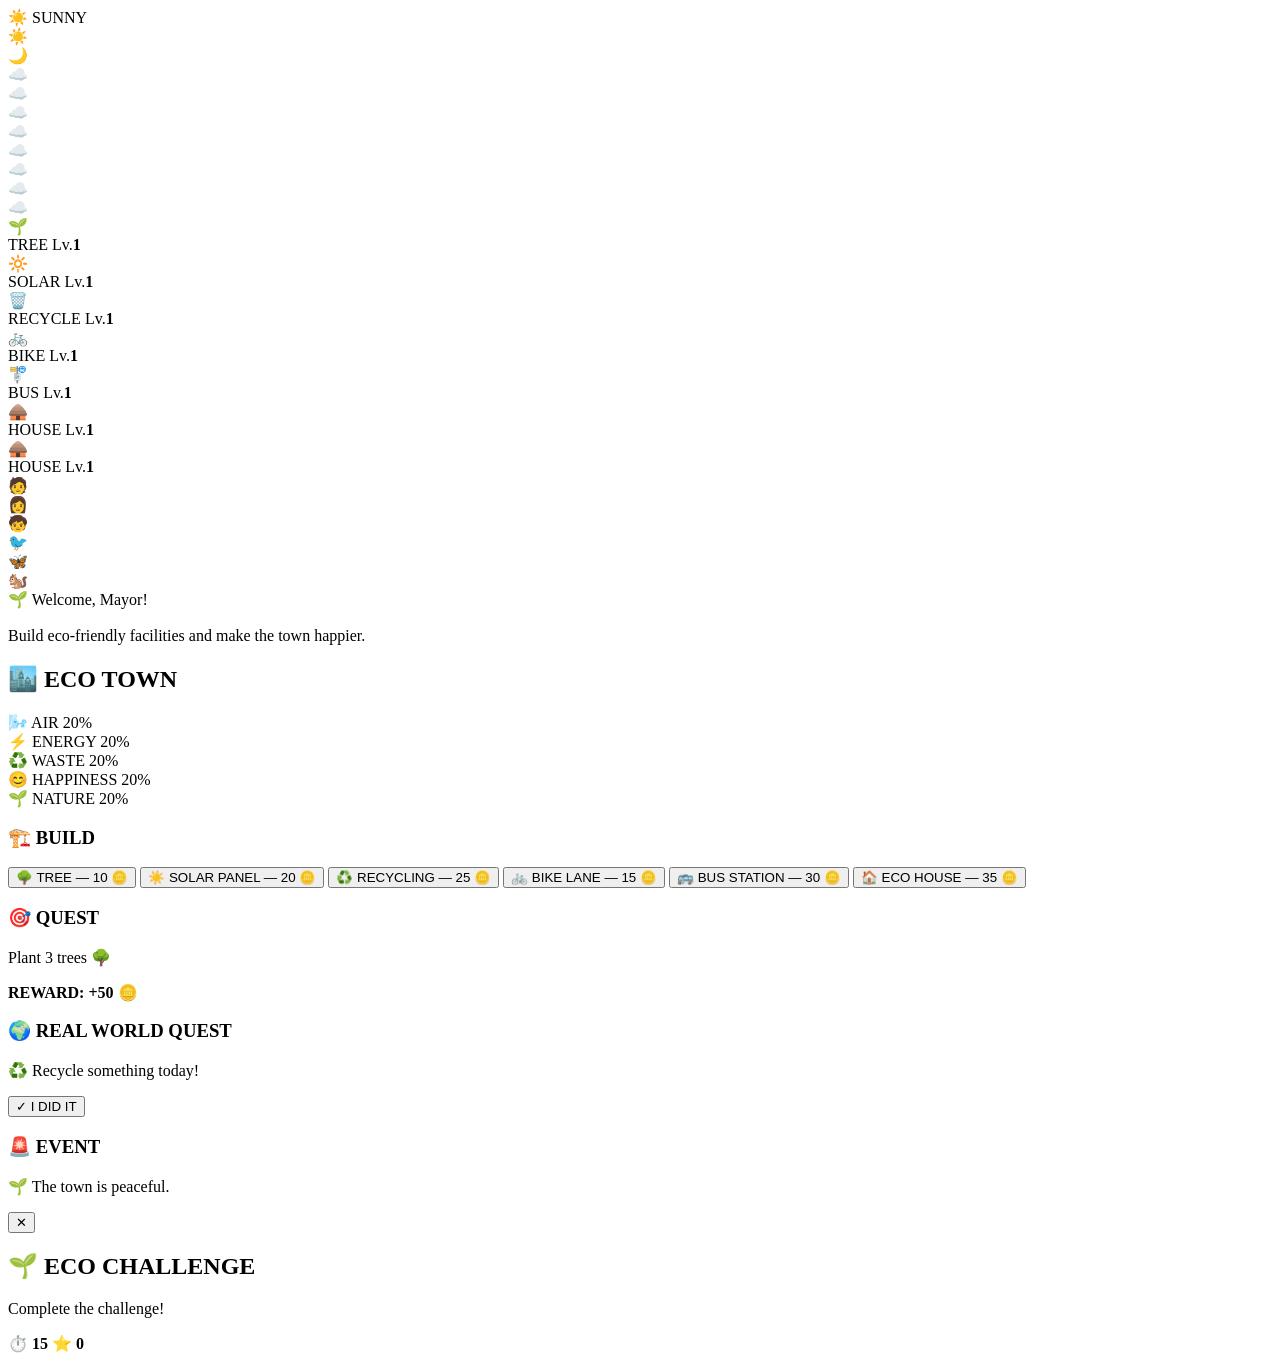
==== index.html @ b2a2e646 "Update index.html" ====
<!DOCTYPE html>
<html lang="en">
<head>
<meta charset="UTF-8">
<meta name="viewport" content="width=device-width, initial-scale=1.0">

<title>EcoQuest 🌱</title>

  <body>


   <div class="main">

    <!-- =========================================
         CITY
    ========================================= -->

    <div class="city" id="city">

        <!-- WEATHER LABEL -->

        <div class="weather-label" id="weather">
            ☀️ SUNNY
        </div>


        <!-- WEATHER EFFECTS -->

        <div class="weather-effects">

            <div class="sun">☀️</div>

            <div class="moon">🌙</div>

            <div class="cloud cloud1">☁️</div>
            <div class="cloud cloud2">☁️</div>
            <div class="cloud cloud3">☁️</div>
            <div class="cloud cloud4">☁️</div>
            <div class="cloud cloud5">☁️</div>
            <div class="cloud cloud6">☁️</div>
            <div class="cloud cloud7">☁️</div>
            <div class="cloud cloud8">☁️</div>

            <div class="rain"></div>

        </div>


        <!-- =========================================
             WORLD MAP
        ========================================= -->

        <div class="world-map" id="worldMap">


            <!-- ROADS -->

            <div class="road-horizontal"></div>
            <div class="road-vertical"></div>


            <!-- WATER -->

            <div class="water-area"></div>


            <!-- TREE -->

            <div class="building tree"
                 onclick="build('tree')">

                <div class="feature-icon" id="treeIcon">
                    🌱
                </div>

                <span>
                    TREE Lv.<b id="treeLevel">1</b>
                </span>

            </div>


            <!-- SOLAR -->

            <div class="building solar"
                 onclick="build('solar')">

                <div class="feature-icon" id="solarIcon">
                    🔆
                </div>

                <span>
                    SOLAR Lv.<b id="solarLevel">1</b>
                </span>

            </div>


            <!-- RECYCLE -->

            <div class="building recycle"
                 onclick="build('recycle')">

                <div class="feature-icon" id="recycleIcon">
                    🗑️
                </div>

                <span>
                    RECYCLE Lv.<b id="recycleLevel">1</b>
                </span>

            </div>


            <!-- BIKE -->

            <div class="building bike"
                 onclick="build('bike')">

                <div class="feature-icon" id="bikeIcon">
                    🚲
                </div>

                <span>
                    BIKE Lv.<b id="bikeLevel">1</b>
                </span>

            </div>


            <!-- BUS -->

            <div class="building bus"
                 onclick="build('bus')">

                <div class="feature-icon" id="busIcon">
                    🚏
                </div>

                <span>
                    BUS Lv.<b id="busLevel">1</b>
                </span>

            </div>


            <!-- HOUSE -->

            <div class="building house"
                 onclick="build('house')">

                <div class="feature-icon" id="houseIcon">
                    🛖
                </div>

                <span>
                    HOUSE Lv.<b id="houseLevel">1</b>
                </span>

            </div>


            <!-- HOUSE 2 -->

            <div class="building house2"
                 onclick="build('house')">

                <div class="feature-icon" id="houseIcon2">
                    🛖
                </div>

                <span>
                    HOUSE Lv.<b id="houseLevel2">1</b>
                </span>

            </div>


            <!-- =====================================
                 NPC 1
            ====================================== -->

            <div class="npc" id="npc1">

                🧑

                <div class="speech"
                     id="speech1">
                </div>

            </div>


            <!-- NPC 2 -->

            <div class="npc" id="npc2">

                👩

                <div class="speech"
                     id="speech2">
                </div>

            </div>


            <!-- NPC 3 -->

            <div class="npc" id="npc3">

                🧒

                <div class="speech"
                     id="speech3">
                </div>

            </div>


            <!-- =====================================
                 WILDLIFE
            ====================================== -->

            <div class="wildlife"
                 id="bird"
                 style="left:35%;top:18%;">

                🐦

            </div>


            <div class="wildlife"
                 id="butterfly"
                 style="left:60%;top:20%;">

                🦋

            </div>


            <div class="wildlife"
                 id="squirrel"
                 style="left:25%;top:75%;">

                🐿️

            </div>


            <!-- =====================================
                 MESSAGE
            ====================================== -->

            <div class="message"
                 id="message">

                🌱 Welcome, Mayor!

                <br><br>

                Build eco-friendly facilities
                and make the town happier.

            </div>


        </div>
        <!-- END WORLD MAP -->


    </div>
    <!-- END CITY -->


    <!-- =========================================
         SIDE PANEL
    ========================================= -->

    <div class="panel">


        <h2>
            🏙️ ECO TOWN
        </h2>


        <!-- AIR -->

        <div class="stat">

            <div class="stat-title">

                <span>🌬️ AIR</span>

                <span id="airText">
                    20%
                </span>

            </div>

            <div class="bar">

                <div class="fill"
                     id="air">
                </div>

            </div>

        </div>


        <!-- ENERGY -->

        <div class="stat">

            <div class="stat-title">

                <span>⚡ ENERGY</span>

                <span id="energyText">
                    20%
                </span>

            </div>

            <div class="bar">

                <div class="fill"
                     id="energy">
                </div>

            </div>

        </div>


        <!-- WASTE -->

        <div class="stat">

            <div class="stat-title">

                <span>♻️ WASTE</span>

                <span id="wasteText">
                    20%
                </span>

            </div>

            <div class="bar">

                <div class="fill"
                     id="waste">
                </div>

            </div>

        </div>


        <!-- HAPPINESS -->

        <div class="stat">

            <div class="stat-title">

                <span>😊 HAPPINESS</span>

                <span id="happyText">
                    20%
                </span>

            </div>

            <div class="bar">

                <div class="fill"
                     id="happy">
                </div>

            </div>

        </div>


        <!-- NATURE -->

        <div class="stat">

            <div class="stat-title">

                <span>🌱 NATURE</span>

                <span id="natureText">
                    20%
                </span>

            </div>

            <div class="bar">

                <div class="fill"
                     id="nature">
                </div>

            </div>

        </div>


        <!-- =========================================
             BUILD MENU
        ========================================= -->

        <div class="menu-box">

            <h3>
                🏗️ BUILD
            </h3>


            <button class="build-button"
                    onclick="startMiniGame('tree')">

                🌳 TREE — 10 🪙

            </button>


            <button class="build-button"
                    onclick="startMiniGame('solar')">

                ☀️ SOLAR PANEL — 20 🪙

            </button>


            <button class="build-button"
                    onclick="build('recycle')">

                ♻️ RECYCLING — 25 🪙

            </button>


            <button class="build-button"
                    onclick="build('bike')">

                🚲 BIKE LANE — 15 🪙

            </button>


            <button class="build-button"
                    onclick="build('bus')">

                🚌 BUS STATION — 30 🪙

            </button>


            <button class="build-button"
                    onclick="build('house')">

                🏠 ECO HOUSE — 35 🪙

            </button>

        </div>


        <!-- =========================================
             QUEST
        ========================================= -->

        <div class="mission">

            <h3>
                🎯 QUEST
            </h3>

            <p id="mission">
                Plant 3 trees 🌳
            </p>

            <strong>
                REWARD: +50 🪙
            </strong>

        </div>


        <!-- =========================================
             REAL WORLD QUEST
        ========================================= -->

        <div class="challenge">

            <h3>
                🌍 REAL WORLD QUEST
            </h3>

            <p id="challengeText">
                ♻️ Recycle something today!
            </p>

            <button onclick="completeChallenge()">
                ✓ I DID IT
            </button>

        </div>


        <!-- =========================================
             CITY EVENT
        ========================================= -->

        <div class="event">

            <h3>
                🚨 EVENT
            </h3>

            <p id="eventText">
                🌱 The town is peaceful.
            </p>

        </div>


    </div>
    <!-- END PANEL -->


</div>
<!-- END MAIN -->


<!-- ================================
     MINI GAME POPUP
================================ -->

<div class="minigame-overlay"
     id="minigameOverlay">

    <div class="minigame-box">

        <button class="close-game"
                onclick="closeMiniGame()">
            ✕
        </button>

        <h2 id="miniGameTitle">
            🌱 ECO CHALLENGE
        </h2>

        <p id="miniGameDescription">
            Complete the challenge!
        </p>

        <div class="mini-game-area"
             id="miniGameArea">
        </div>

        <div class="mini-game-info">

            <span>
                ⏱️
                <b id="miniTimer">15</b>
            </span>

            <span>
                ⭐
                <b id="miniScore">0</b>
            </span>

        </div>

        <p id="miniGameMessage"></p>

    </div>

</div>
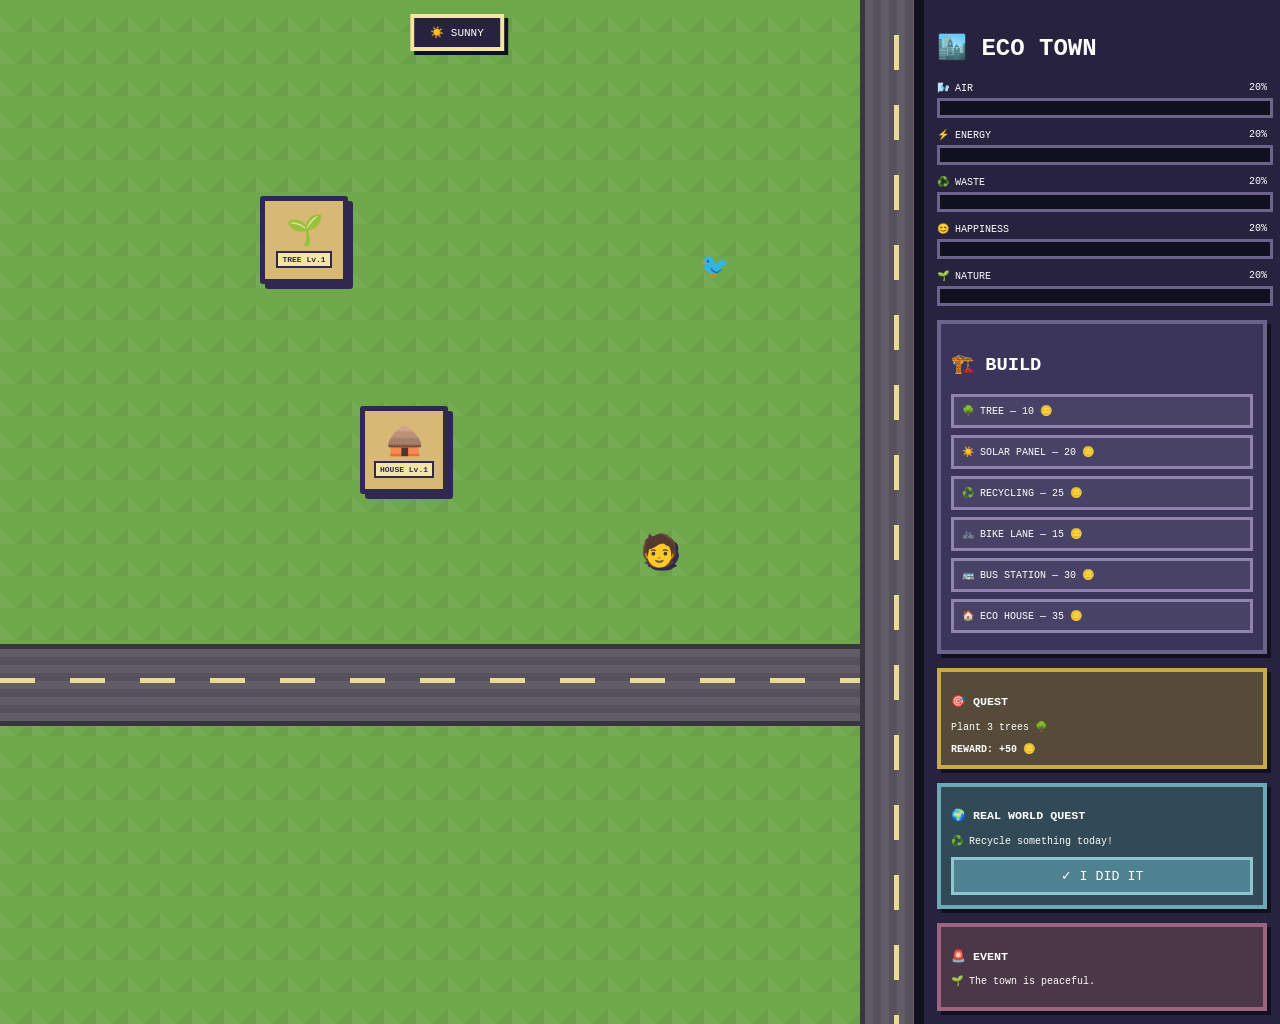
==== commit fae86a74: "Update index.html" ====
--- a/index.html
+++ b/index.html
@@ -5,6 +5,7 @@
 <meta name="viewport" content="width=device-width, initial-scale=1.0">
 
 <title>EcoQuest 🌱</title>
+<link rel="stylesheet" href="style.css">
 
   <body>
 
@@ -411,65 +412,65 @@
 
 
         <!-- =========================================
-             BUILD MENU
-        ========================================= -->
-
-        <div class="menu-box">
-
-            <h3>
-                🏗️ BUILD
-            </h3>
-
-
-            <button class="build-button"
-                    onclick="startMiniGame('tree')">
-
-                🌳 TREE — 10 🪙
-
-            </button>
-
-
-            <button class="build-button"
-                    onclick="startMiniGame('solar')">
-
-                ☀️ SOLAR PANEL — 20 🪙
-
-            </button>
-
-
-            <button class="build-button"
-                    onclick="build('recycle')">
-
-                ♻️ RECYCLING — 25 🪙
-
-            </button>
-
-
-            <button class="build-button"
-                    onclick="build('bike')">
-
-                🚲 BIKE LANE — 15 🪙
-
-            </button>
-
-
-            <button class="build-button"
-                    onclick="build('bus')">
-
-                🚌 BUS STATION — 30 🪙
-
-            </button>
-
-
-            <button class="build-button"
-                    onclick="build('house')">
-
-                🏠 ECO HOUSE — 35 🪙
-
-            </button>
-
-        </div>
-
+   <!-- =========================================
+     BUILD MENU (已修复统一调用 build 函数)
+========================================= -->
+
+<div class="menu-box">
+
+    <h3>
+        🏗️ BUILD
+    </h3>
+
+
+    <button class="build-button"
+            onclick="build('tree')">
+
+        🌳 TREE — 10 🪙
+
+    </button>
+
+
+    <button class="build-button"
+            onclick="build('solar')">
+
+        ☀️ SOLAR PANEL — 20 🪙
+
+    </button>
+
+
+    <button class="build-button"
+            onclick="build('recycle')">
+
+        ♻️ RECYCLING — 25 🪙
+
+    </button>
+
+
+    <button class="build-button"
+            onclick="build('bike')">
+
+        🚲 BIKE LANE — 15 🪙
+
+    </button>
+
+
+    <button class="build-button"
+            onclick="build('bus')">
+
+        🚌 BUS STATION — 30 🪙
+
+    </button>
+
+
+    <button class="build-button"
+            onclick="build('house')">
+
+        🏠 ECO HOUSE — 35 🪙
+
+    </button>
+
+</div>
 
         <!-- =========================================
              QUEST
--- a/style.css
+++ b/style.css
@@ -0,0 +1,1426 @@
+<style>
+
+/* =========================================================
+   PIXEL RPG BASE
+========================================================= */
+
+* {
+    box-sizing: border-box;
+}
+
+html,
+body {
+    margin: 0;
+    width: 100%;
+    height: 100%;
+}
+
+body {
+    font-family: "Courier New", monospace;
+    background: #17152b;
+    overflow: hidden;
+    
+
+    image-rendering: pixelated;
+    image-rendering: crisp-edges;
+}
+
+button {
+    font-family: "Courier New", monospace;
+}
+
+
+/* =========================================================
+   PREVENT TEXT SELECTION IN GAME
+========================================================= */
+
+* {
+    user-select: none;
+    -webkit-user-select: none;
+    -moz-user-select: none;
+}
+
+/* =========================================================
+   GAME
+========================================================= */
+
+.game {
+    width: 100vw;
+    height: 100vh;
+
+    display: flex;
+    flex-direction: column;
+
+    background: #17152b;
+}
+
+
+/* =========================================================
+   TOP HUD
+========================================================= */
+
+.topbar {
+
+    height: 72px;
+
+    display: flex;
+    align-items: center;
+    justify-content: space-between;
+
+    padding: 8px 16px;
+
+    background: #27233f;
+
+    border-bottom: 5px solid #11101e;
+
+    color: white;
+
+    z-index: 100;
+}
+
+.logo {
+
+    font-size: 30px;
+
+    font-weight: bold;
+
+    color: #f4e6a2;
+
+    text-shadow:
+        3px 3px 0 #11101e;
+}
+
+.top-info {
+
+    display: flex;
+
+    gap: 8px;
+
+    align-items: center;
+
+    flex-wrap: wrap;
+
+    justify-content: flex-end;
+}
+
+.hud-box {
+
+    padding: 7px 10px;
+
+    background: #3b355b;
+
+    border: 3px solid #6c638c;
+
+    box-shadow:
+        3px 3px 0 #11101e;
+
+    font-size: 25px;
+}
+
+
+/* =========================================================
+   MAIN
+========================================================= */
+
+.main {
+    display: flex;
+
+    flex: 1;
+
+    width: 100%;
+    height: auto;
+
+    min-width: 0;
+    min-height: 0;
+
+    overflow: hidden;
+}
+
+
+/* =========================================================
+   CITY VIEWPORT
+========================================================= */
+
+.city {
+    position: relative;
+
+    flex: 1 1 0;
+
+    width: auto;
+    min-width: 0;
+    min-height: 0;
+
+    overflow: hidden;
+
+    background: #6fa84b;
+
+    border-right: 5px solid #11101e;
+
+    image-rendering: pixelated;
+}
+
+
+/* =========================================================
+   LARGE WORLD
+========================================================= */
+
+.world-map {
+    position: absolute;
+
+    left: 0;
+    top: 0;
+
+    width: 2000px;
+    height: 1400px;
+
+    background-color: #6fa84b;
+
+    overflow: hidden;
+
+    image-rendering: pixelated;
+
+    z-index: 1;
+}
+
+
+/* =========================================================
+   PANEL
+========================================================= */
+
+.panel {
+    position: relative;
+
+    flex: 0 0 330px;
+
+    width: 330px;
+    min-width: 330px;
+    max-width: 330px;
+
+    height: 100%;
+
+    background: #27233f;
+
+    color: white;
+
+    padding: 13px;
+
+    overflow-y: auto;
+    overflow-x: hidden;
+
+    border-left: 5px solid #11101e;
+
+    z-index: 1000;
+}
+
+/* =========================================================
+   DAY / NIGHT
+========================================================= */
+
+.city {
+    transition: background-color 3s ease,
+                filter 3s ease;
+}
+
+.city.night {
+    filter: brightness(0.55);
+}
+
+.sun {
+    transition: opacity 2s ease;
+}
+
+.moon {
+    position: absolute;
+    top: 20px;
+    right: 80px;
+
+    font-size: 75px;
+
+    opacity: 0;
+    transition: opacity 2s ease;
+
+    z-index: 5;
+}
+
+.city.night .sun {
+    opacity: 0;
+}
+
+.city.night .moon {
+    opacity: 1;
+}
+
+
+
+/* Grass texture */
+
+.world-map::before {
+
+    content: "";
+
+    position: absolute;
+
+    inset: 0;
+
+    background-image:
+
+        linear-gradient(
+            45deg,
+            rgba(255,255,255,0.045) 25%,
+            transparent 25%
+        ),
+
+        linear-gradient(
+            -45deg,
+            rgba(0,0,0,0.045) 25%,
+            transparent 25%
+        );
+
+    background-size: 32px 32px;
+
+    pointer-events: none;
+
+    z-index: 0;
+}
+
+/* =========================================================
+   ROAD
+========================================================= */
+
+.road-horizontal {
+
+    position: absolute;
+
+    width: 100%;
+
+    height: 72px;
+
+    top: 46%;
+
+    background:
+        repeating-linear-gradient(
+            0deg,
+            #625c66 0px,
+            #625c66 8px,
+            #56515b 8px,
+            #56515b 16px
+        );
+
+    border-top: 5px solid #393640;
+
+    border-bottom: 5px solid #393640;
+
+    z-index: 2;
+}
+
+.road-horizontal::after {
+
+    content: "";
+
+    position: absolute;
+
+    width: 100%;
+
+    height: 5px;
+
+    top: 29px;
+
+    background:
+        repeating-linear-gradient(
+            90deg,
+            #e9dc91 0px,
+            #e9dc91 35px,
+            transparent 35px,
+            transparent 70px
+        );
+}
+
+
+.road-vertical {
+
+    position: absolute;
+
+    height: 100%;
+
+    width: 72px;
+
+    left: 43%;
+
+    background:
+        repeating-linear-gradient(
+            90deg,
+            #625c66 0px,
+            #625c66 8px,
+            #56515b 8px,
+            #56515b 16px
+        );
+
+    border-left: 5px solid #393640;
+
+    border-right: 5px solid #393640;
+
+    z-index: 2;
+}
+
+.road-vertical::after {
+
+    content: "";
+
+    position: absolute;
+
+    height: 100%;
+
+    width: 5px;
+
+    left: 29px;
+
+    background:
+        repeating-linear-gradient(
+            0deg,
+            #e9dc91 0px,
+            #e9dc91 35px,
+            transparent 35px,
+            transparent 70px
+        );
+}
+
+
+/* =========================================================
+   WATER
+========================================================= */
+
+.water-area {
+
+    position: absolute;
+
+    width: 190px;
+
+    height: 90px;
+
+    right: 28%;
+
+    bottom: 8%;
+
+    background:
+        repeating-linear-gradient(
+            0deg,
+            #4a9dcc 0px,
+            #4a9dcc 10px,
+            #55a8d5 10px,
+            #55a8d5 20px
+        );
+
+    border: 5px solid #304f75;
+
+    z-index: 1;
+
+    animation:
+        waterMove 1.5s steps(4) infinite;
+}
+
+@keyframes waterMove {
+
+    0% {
+        background-position: 0 0;
+    }
+
+    50% {
+        background-position: 15px 0;
+    }
+
+    100% {
+        background-position: 0 0;
+    }
+}
+
+
+/* =========================================================
+   BUILDINGS
+========================================================= */
+
+.building {
+
+    position: absolute;
+
+    width: 78px;
+
+    height: 78px;
+
+    background: #d7b875;
+
+    border: 5px solid #30284f;
+
+    border-radius: 3px;
+
+    display: flex;
+
+    flex-direction: column;
+
+    align-items: center;
+
+    justify-content: center;
+
+    font-size: 30px;
+
+    cursor: pointer;
+
+    box-shadow:
+        5px 5px 0 #30284f;
+
+    z-index: 6;
+
+    transition:
+        transform 0.12s steps(2);
+}
+
+.building:hover {
+
+    transform:
+        translateY(-5px);
+}
+
+.building span {
+
+    margin-top: 2px;
+
+    font-size: 8px;
+
+    font-weight: bold;
+
+    color: #30284f;
+
+    background: #f4e6a2;
+
+    padding: 2px 4px;
+
+    border: 2px solid #30284f;
+}
+
+
+/* =========================================================
+   BUILDING POSITIONS
+========================================================= */
+
+.tree {
+    left: 13%;
+    top: 14%;
+}
+
+.solar {
+    right: 14%;
+    top: 14%;
+}
+
+.recycle {
+    left: 13%;
+    bottom: 12%;
+}
+
+.bike {
+    right: 14%;
+    bottom: 12%;
+}
+
+.bus {
+    left: 57%;
+    top: 26%;
+}
+
+.house {
+    left: 18%;
+    top: 29%;
+}
+
+.house2 {
+    right: 18%;
+    top: 29%;
+}
+
+
+/* =========================================================
+   NPC
+========================================================= */
+
+.npc {
+
+    position: absolute;
+
+    width: 38px;
+
+    height: 48px;
+
+    font-size: 31px;
+
+    z-index: 20;
+
+    cursor: pointer;
+
+    transition:
+        left 6s steps(12),
+        top 6s steps(12);
+
+    filter:
+        drop-shadow(3px 3px 0 #30284f);
+}
+
+.npc:hover {
+
+    transform:
+        translateY(-4px);
+}
+
+
+/* =========================================================
+   NPC POSITIONS
+========================================================= */
+
+#npc1 {
+
+    left: 32%;
+
+    top: 38%;
+}
+
+#npc2 {
+
+    left: 52%;
+
+    top: 62%;
+}
+
+#npc3 {
+
+    left: 68%;
+
+    top: 34%;
+}
+
+
+/* =========================================================
+   DIALOGUE
+========================================================= */
+
+.speech {
+
+    position: absolute;
+
+    left: 35px;
+
+    top: -48px;
+
+    min-width: 190px;
+
+    max-width: 230px;
+
+    padding: 9px;
+
+    background: #27233f;
+
+    color: white;
+
+    border: 4px solid #f4e6a2;
+
+    box-shadow:
+        4px 4px 0 #11101e;
+
+    font-size: 11px;
+
+    line-height: 1.45;
+
+    display: none;
+
+    z-index: 50;
+}
+
+.speech::after {
+
+    content: "";
+
+    position: absolute;
+
+    bottom: -10px;
+
+    left: 15px;
+
+    width: 12px;
+
+    height: 12px;
+
+    background: #27233f;
+
+    border-right: 4px solid #f4e6a2;
+
+    border-bottom: 4px solid #f4e6a2;
+
+    transform: rotate(45deg);
+}
+
+
+/* =========================================================
+   WILDLIFE
+========================================================= */
+
+.wildlife {
+
+    position: absolute;
+
+    font-size: 24px;
+
+    z-index: 12;
+
+    animation:
+        animalMove 8s steps(16) infinite alternate;
+}
+
+@keyframes animalMove {
+
+    from {
+        transform: translateX(0);
+    }
+
+    to {
+        transform: translateX(80px);
+    }
+}
+
+
+/* =========================================================
+   WEATHER UI
+========================================================= */
+
+.weather-label {
+
+    position: absolute;
+
+    top: 14px;
+
+    left: 50%;
+
+    transform:
+        translateX(-50%);
+
+    padding: 8px 16px;
+
+    background: #27233f;
+
+    border: 4px solid #f4e6a2;
+
+    color: white;
+
+    font-size: 11px;
+
+    z-index: 70;
+
+    box-shadow:
+        4px 4px 0 #11101e;
+}
+
+
+/* =========================================================
+   WEATHER EFFECTS
+========================================================= */
+
+.weather-effects {
+
+    position: absolute;
+
+    inset: 0;
+
+    overflow: hidden;
+
+    pointer-events: none;
+
+    z-index: 10;
+}
+
+
+/* SUN */
+
+.sun {
+
+    position: absolute;
+
+    top: 65px;
+
+    right: 70px;
+
+    font-size: 62px;
+
+    display: none;
+
+    animation:
+        sunPulse 2s steps(4) infinite alternate;
+}
+
+@keyframes sunPulse {
+
+    from {
+        transform: scale(1);
+    }
+
+    to {
+        transform: scale(1.08);
+    }
+}
+
+
+/* CLOUDS */
+
+.cloud {
+
+    position: absolute;
+
+    font-size: 58px;
+
+    opacity: 0.75;
+
+    display: none;
+
+    pointer-events: none;
+
+    animation:
+        cloudMove 22s linear infinite;
+}
+
+.cloud1 {
+
+    top: 80px;
+
+    left: -100px;
+}
+
+.cloud2 {
+
+    top: 155px;
+
+    left: -280px;
+
+    animation-delay: 7s;
+}
+
+.cloud3 {
+    top: 40px;
+    left: -400px;
+    font-size: 70px;
+    animation-delay: 3s;
+}
+
+.cloud4 {
+    top: 125px;
+    left: -550px;
+    font-size: 50px;
+    animation-delay: 10s;
+}
+
+.cloud5 {
+    top: 210px;
+    left: -700px;
+    font-size: 65px;
+    animation-delay: 5s;
+}
+
+.cloud6 {
+    top: 70px;
+    left: -850px;
+    font-size: 45px;
+    animation-delay: 14s;
+}
+
+.cloud7 {
+    top: 190px;
+    left: -1000px;
+    font-size: 75px;
+    animation-delay: 8s;
+}
+
+.cloud8 {
+    top: 280px;
+    left: -1200px;
+    font-size: 55px;
+    animation-delay: 17s;
+}
+
+@keyframes cloudMove {
+
+    from {
+        transform: translateX(0);
+    }
+
+    to {
+        transform: translateX(120vw);
+    }
+}
+
+
+/* RAIN */
+
+/* =========================================================
+   SMALL TRANSPARENT WATER DROPS
+========================================================= */
+
+.rain {
+
+    position: absolute;
+
+    inset: 0;
+
+    display: none;
+
+    opacity: 0.65;
+
+    background-image:
+
+        radial-gradient(
+            circle,
+            rgba(210, 235, 255, 0.75) 0px,
+            rgba(210, 235, 255, 0.45) 2px,
+            transparent 3px
+        ),
+
+        radial-gradient(
+            circle,
+            rgba(190, 225, 255, 0.55) 0px,
+            rgba(190, 225, 255, 0.3) 1.5px,
+            transparent 3px
+        ),
+
+        radial-gradient(
+            circle,
+            rgba(220, 240, 255, 0.6) 0px,
+            transparent 3px
+        );
+
+    background-size:
+        45px 55px,
+        70px 80px,
+        95px 100px;
+
+    background-position:
+        0 0,
+        20px 30px,
+        40px 10px;
+
+    animation:
+        waterDrops 0.8s linear infinite;
+}
+
+
+@keyframes waterDrops {
+
+    from {
+
+        background-position:
+            0 0,
+            20px 30px,
+            40px 10px;
+
+    }
+
+    to {
+
+        background-position:
+            0 55px,
+            20px 110px,
+            40px 110px;
+
+    }
+
+}
+
+@keyframes rainFall {
+
+    from {
+        background-position: 0 0;
+    }
+
+    to {
+        background-position: -40px 100px;
+    }
+}
+
+
+
+
+@keyframes rainbowAppear {
+
+    from {
+        opacity: 0;
+        transform:
+            translateX(-50%)
+            scale(0.5);
+    }
+
+    to {
+        opacity: 0.9;
+        transform:
+            translateX(-50%)
+            scale(1);
+    }
+}
+
+
+
+
+
+/* =========================================================
+   STAT BARS
+========================================================= */
+
+.stat {
+
+    margin-bottom: 11px;
+}
+
+.stat-title {
+
+    display: flex;
+
+    justify-content: space-between;
+
+    font-size: 10px;
+
+    margin-bottom: 4px;
+}
+
+.bar {
+
+    width: 100%;
+
+    height: 14px;
+
+    background: #11101e;
+
+    border: 3px solid #6c638c;
+}
+
+.fill {
+
+    height: 100%;
+
+    width: 0%;
+
+    background: #72c95f;
+
+    transition:
+        width 0.5s steps(8);
+}
+
+
+/* =========================================================
+   MENU BOX
+========================================================= */
+
+.menu-box {
+
+    margin-top: 14px;
+
+    padding: 10px;
+
+    background: #3b355b;
+
+    border: 4px solid #6c638c;
+
+    box-shadow:
+        4px 4px 0 #11101e;
+}
+
+
+/* =========================================================
+   BUILD BUTTONS
+========================================================= */
+
+.build-button {
+
+    width: 100%;
+
+    margin-bottom: 7px;
+
+    padding: 8px;
+
+    border: 3px solid #8f84ad;
+
+    background: #494267;
+
+    color: white;
+
+    cursor: pointer;
+
+    font-size: 10px;
+
+    text-align: left;
+
+    transition:
+        transform 0.1s steps(2);
+}
+
+.build-button:hover {
+
+    background: #5c537c;
+
+    transform:
+        translateX(3px);
+}
+
+.build-button:active {
+
+    transform:
+        translate(3px, 3px);
+}
+
+
+/* =========================================================
+   MISSION
+========================================================= */
+
+.mission {
+
+    margin-top: 14px;
+
+    padding: 10px;
+
+    background: #554b38;
+
+    border: 4px solid #c8a94e;
+
+    box-shadow:
+        4px 4px 0 #11101e;
+
+    font-size: 10px;
+}
+
+
+/* =========================================================
+   REAL LIFE CHALLENGE
+========================================================= */
+
+.challenge {
+
+    margin-top: 14px;
+
+    padding: 10px;
+
+    background: #314a55;
+
+    border: 4px solid #6da8b7;
+
+    box-shadow:
+        4px 4px 0 #11101e;
+
+    font-size: 10px;
+}
+
+.challenge button {
+
+    width: 100%;
+
+    padding: 8px;
+
+    background: #4f8290;
+
+    color: white;
+
+    border: 3px solid #8fc5ce;
+
+    cursor: pointer;
+}
+
+.challenge button:hover {
+
+    background: #639ca8;
+}
+
+
+/* =========================================================
+   EVENT
+========================================================= */
+
+.event {
+
+    margin-top: 14px;
+
+    padding: 10px;
+
+    background: #4b3747;
+
+    border: 4px solid #9c657f;
+
+    box-shadow:
+        4px 4px 0 #11101e;
+
+    font-size: 10px;
+}
+
+
+/* =========================================================
+   MESSAGE
+========================================================= */
+
+.message {
+
+    position: absolute;
+
+    bottom: 15px;
+
+    left: 15px;
+
+    max-width: 330px;
+
+    padding: 11px;
+
+    background: #27233f;
+
+    color: white;
+
+    border: 4px solid #f4e6a2;
+
+    box-shadow:
+        4px 4px 0 #11101e;
+
+    font-size: 10px;
+
+    line-height: 1.5;
+
+    z-index: 60;
+}
+
+
+/* =========================================================
+   POPUP
+========================================================= */
+
+.popup {
+
+    position: fixed;
+
+    top: 50%;
+
+    left: 50%;
+
+    transform:
+        translate(-50%, -50%);
+
+    width: 330px;
+
+    padding: 20px;
+
+    background: #27233f;
+
+    color: white;
+
+    border: 5px solid #f4e6a2;
+
+    box-shadow:
+        7px 7px 0 #11101e;
+
+    display: none;
+
+    text-align: center;
+
+    z-index: 200;
+}
+
+.popup h2 {
+
+    color: #f4e6a2;
+}
+
+.popup button {
+
+    padding: 9px 20px;
+
+    background: #567c4f;
+
+    color: white;
+
+    border: 3px solid #9fd28f;
+
+    cursor: pointer;
+}
+
+
+
+
+/* ==========================================
+   MINI GAME POPUP
+========================================== */
+
+.minigame-overlay {
+
+    position: fixed;
+
+    inset: 0;
+
+    background: rgba(10, 8, 25, 0.78);
+
+    display: none;
+
+    align-items: center;
+
+    justify-content: center;
+
+    z-index: 9999;
+
+}
+
+
+.minigame-box {
+    position: relative;
+
+    width: 520px;
+    max-width: 94vw;
+
+    max-height: 90vh;
+
+    min-height: 350px;
+
+    padding: 20px;
+
+    background: #27233f;
+
+    color: white;
+
+    border: 5px solid #f4e6a2;
+
+    box-shadow:
+        8px 8px 0 #11101e;
+
+    text-align: center;
+
+    overflow: auto;
+}
+
+.seed-basket {
+    user-select: none;
+    z-index: 10;
+}
+
+
+.close-game {
+
+    position: absolute;
+
+    right: 10px;
+
+    top: 10px;
+
+    width: 32px;
+
+    height: 32px;
+
+    background: #8c4058;
+
+    color: white;
+
+    border: 3px solid #d9849a;
+
+    cursor: pointer;
+
+}
+
+
+.mini-game-area {
+    position: relative;
+
+    width: 100%;
+
+    min-height: 210px;
+
+    max-height: 55vh;
+
+    margin-top: 15px;
+
+    background: #3b355b;
+
+    border: 4px solid #6c638c;
+
+    overflow: auto;
+
+    display: flex;
+
+    align-items: center;
+
+    justify-content: center;
+}
+
+
+.road-line {
+
+    position: absolute;
+
+    left: 48%;
+
+    width: 5px;
+
+    height: 25px;
+
+    background: white;
+
+    opacity: 0.7;
+
+}
+
+.race-bus {
+    user-select: none;
+    pointer-events: none;
+}
+
+
+.mini-game-info {
+
+    display: flex;
+
+    justify-content: space-around;
+
+    margin-top: 10px;
+
+    padding: 8px;
+
+    background: #17152b;
+
+    border: 3px solid #6c638c;
+
+}
+
+
+#miniGameMessage {
+
+    min-height: 20px;
+
+    color: #f4e6a2;
+
+    font-weight: bold;
+
+}
+
+@media (max-width: 600px) {
+
+    .minigame-box {
+    position: relative;
+
+    width: 520px;
+    max-width: 94vw;
+
+    max-height: 90vh;
+
+    min-height: 350px;
+
+    padding: 20px;
+
+    background: #27233f;
+
+    color: white;
+
+    border: 5px solid #f4e6a2;
+
+    box-shadow:
+        8px 8px 0 #11101e;
+
+    text-align: center;
+
+    overflow-y: auto;
+    overflow-x: hidden;
+}
+
+}
+
+</style>
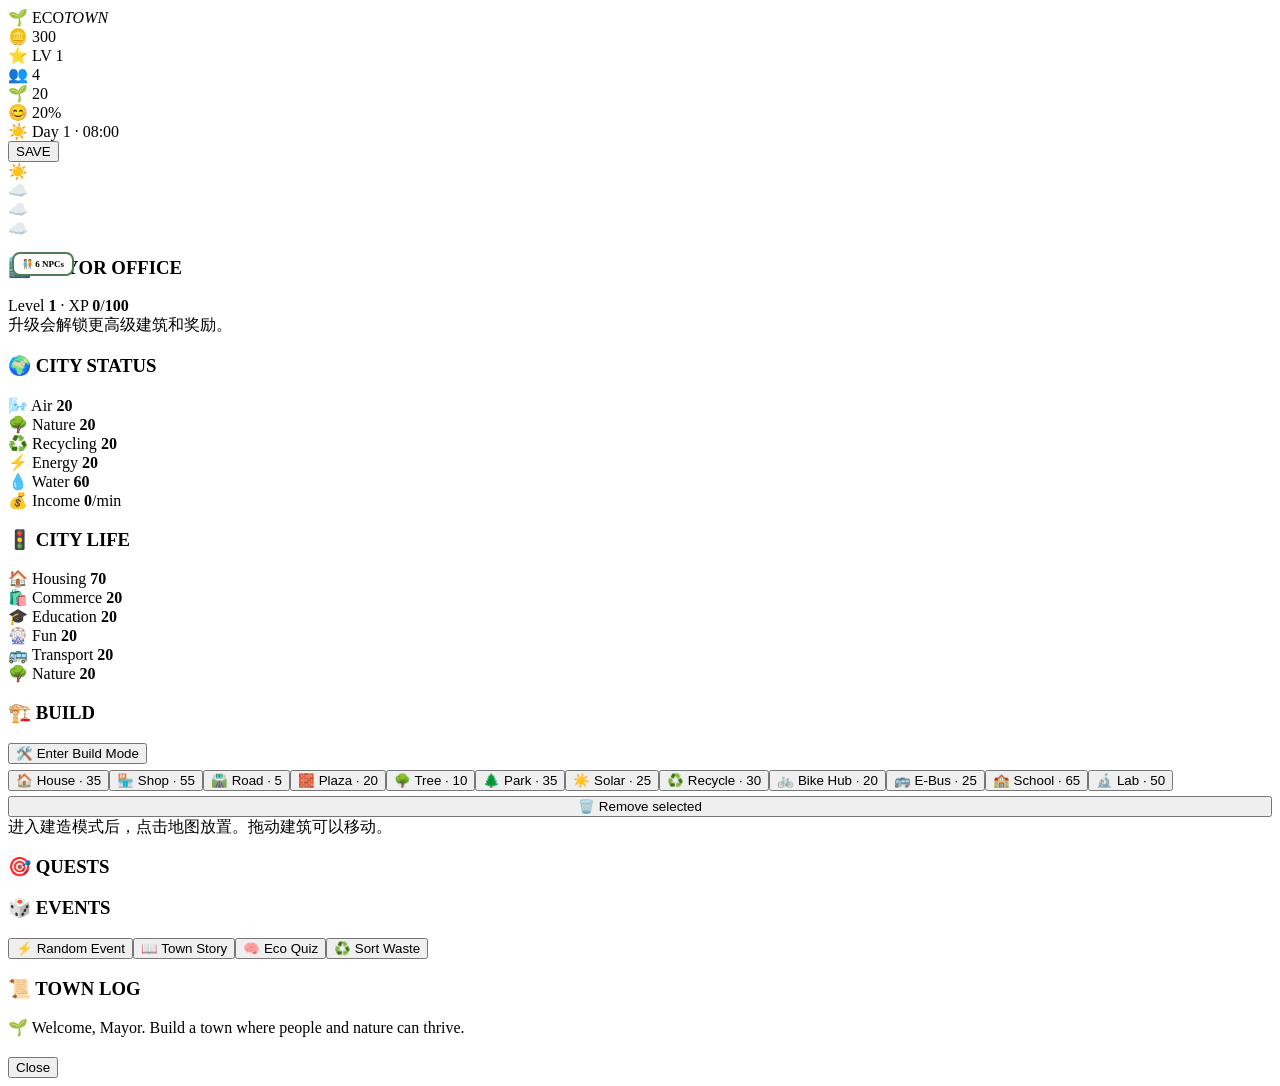
==== commit a260c622: "Add files via upload" ====
--- a/index.html
+++ b/index.html
@@ -1,586 +1,49 @@
-<!DOCTYPE html>
-<html lang="en">
+<!doctype html>
+<html lang="zh-CN">
 <head>
-<meta charset="UTF-8">
-<meta name="viewport" content="width=device-width, initial-scale=1.0">
-
-<title>EcoQuest 🌱</title>
-<link rel="stylesheet" href="style.css">
-
-  <body>
+<meta charset="utf-8">
+<meta name="viewport" content="width=device-width,initial-scale=1">
+<title>EcoTown — Green City Simulator</title>
 
 
-   <div class="main">
-
-    <!-- =========================================
-         CITY
-    ========================================= -->
-
-    <div class="city" id="city">
-
-        <!-- WEATHER LABEL -->
-
-        <div class="weather-label" id="weather">
-            ☀️ SUNNY
-        </div>
+<link rel="stylesheet" href="css/style.css">
+</head>
+<body>
+<div id="game">
+<header>
+<div class="brand">🌱 ECO<i>TOWN</i></div>
+<div class="stats">
+<div class="pill money">🪙 <span id="coins">300</span></div><div class="pill">⭐ LV <span id="level">1</span></div><div class="pill">👥 <span id="pop">4</span></div><div class="pill eco">🌱 <span id="score">20</span></div><div class="pill">😊 <span id="happy">20</span>%</div>
+</div><div class="clock" id="clock">☀️ Day 1 · 08:00</div><button class="save" onclick="save()">SAVE</button>
+</header>
+<main>
+<section class="map" id="map"><div id="npcLayer"></div>
+<div class="sky"></div><div class="sun" id="sun">☀️</div><div class="cloud c1">☁️</div><div class="cloud c2">☁️</div><div class="cloud c3">☁️</div><div class="ground"></div><div class="river"></div>
+<div class="road a"></div><div class="road b"></div><div class="road c"></div><div class="road d"></div><div class="grid"></div><div style="position:absolute;left:12px;top:28%;z-index:99;background:#fff;border:2px solid #517e57;border-radius:8px;padding:5px 8px;font-size:9px;font-weight:900">🧑‍🤝‍🧑 6 NPCs</div>
+</section>
+<aside class="side">
+<div class="panel"><h3>🏙️ MAYOR OFFICE</h3><div class="mini">Level <b id="lv">1</b> · XP <b id="xp">0</b>/<b id="need">100</b></div><div class="bar"><i id="xpbar" style="width:0%"></i></div><div class="hint">升级会解锁更高级建筑和奖励。</div></div>
+<div class="panel"><h3>🌍 CITY STATUS</h3><div class="two"><div class="metric">🌬️ Air <b id="air">20</b></div><div class="metric">🌳 Nature <b id="nature">20</b></div><div class="metric">♻️ Recycling <b id="recycle">20</b></div><div class="metric">⚡ Energy <b id="energy">20</b></div><div class="metric">💧 Water <b id="water">60</b></div><div class="metric">💰 Income <b id="income">0</b>/min</div></div></div>
+<div class="panel"><h3>🚦 CITY LIFE</h3>
+<div class="two">
+<div class="metric">🏠 Housing <b id="needHousing">70</b></div>
+<div class="metric">🛍️ Commerce <b id="needCommerce">20</b></div>
+<div class="metric">🎓 Education <b id="needEducation">20</b></div>
+<div class="metric">🎡 Fun <b id="needFun">20</b></div>
+<div class="metric">🚌 Transport <b id="needTransport">20</b></div>
+<div class="metric">🌳 Nature <b id="needNature">20</b></div>
+</div></div>
+<div class="panel"><h3>🏗️ BUILD</h3><button id="buildBtn" class="mode" onclick="toggleBuild()">🛠️ Enter Build Mode</button><div class="actions" style="margin-top:6px">
+<button class="act" onclick="selectBuild('house')">🏠 House · 35</button><button class="act" onclick="selectBuild('shop')">🏪 Shop · 55</button><button class="act" onclick="selectBuild('road')">🛣️ Road · 5</button><button class="act" onclick="selectBuild('plaza')">🧱 Plaza · 20</button><button class="act" onclick="selectBuild('tree')">🌳 Tree · 10</button><button class="act" onclick="selectBuild('park')">🌲 Park · 35</button><button class="act" onclick="selectBuild('solar')">☀️ Solar · 25</button><button class="act" onclick="selectBuild('recycle')">♻️ Recycle · 30</button><button class="act" onclick="selectBuild('bike')">🚲 Bike Hub · 20</button><button class="act" onclick="selectBuild('bus')">🚌 E-Bus · 25</button><button class="act" onclick="selectBuild('school')">🏫 School · 65</button><button class="act" onclick="selectBuild('lab')">🔬 Lab · 50</button></div><button class="act danger" style="width:100%;margin-top:5px" onclick="removeSelected()">🗑️ Remove selected</button><div class="hint">进入建造模式后，点击地图放置。拖动建筑可以移动。</div></div>
+<div class="panel"><h3>🎯 QUESTS</h3><div id="quests"></div></div>
+<div class="panel"><h3>🎲 EVENTS</h3><div class="actions"><button class="act" onclick="eventRandom()">⚡ Random Event</button><button class="act" onclick="story()">📖 Town Story</button><button class="act" onclick="quiz()">🧠 Eco Quiz</button><button class="act" onclick="recycleGame()">♻️ Sort Waste</button></div></div>
+<div class="panel"><h3>📜 TOWN LOG</h3><div class="log" id="log">🌱 Welcome, Mayor. Build a town where people and nature can thrive.<br></div></div>
+</aside>
+</main></div>
+<div id="toast" class="toast"></div>
+<div id="modal"><div class="dialog"><h2 id="mtitle"></h2><p id="mtext"></p><div id="mchoices"></div><button class="choice close" onclick="closeModal()">Close</button></div></div>
 
 
-        <!-- WEATHER EFFECTS -->
-
-        <div class="weather-effects">
-
-            <div class="sun">☀️</div>
-
-            <div class="moon">🌙</div>
-
-            <div class="cloud cloud1">☁️</div>
-            <div class="cloud cloud2">☁️</div>
-            <div class="cloud cloud3">☁️</div>
-            <div class="cloud cloud4">☁️</div>
-            <div class="cloud cloud5">☁️</div>
-            <div class="cloud cloud6">☁️</div>
-            <div class="cloud cloud7">☁️</div>
-            <div class="cloud cloud8">☁️</div>
-
-            <div class="rain"></div>
-
-        </div>
-
-
-        <!-- =========================================
-             WORLD MAP
-        ========================================= -->
-
-        <div class="world-map" id="worldMap">
-
-
-            <!-- ROADS -->
-
-            <div class="road-horizontal"></div>
-            <div class="road-vertical"></div>
-
-
-            <!-- WATER -->
-
-            <div class="water-area"></div>
-
-
-            <!-- TREE -->
-
-            <div class="building tree"
-                 onclick="build('tree')">
-
-                <div class="feature-icon" id="treeIcon">
-                    🌱
-                </div>
-
-                <span>
-                    TREE Lv.<b id="treeLevel">1</b>
-                </span>
-
-            </div>
-
-
-            <!-- SOLAR -->
-
-            <div class="building solar"
-                 onclick="build('solar')">
-
-                <div class="feature-icon" id="solarIcon">
-                    🔆
-                </div>
-
-                <span>
-                    SOLAR Lv.<b id="solarLevel">1</b>
-                </span>
-
-            </div>
-
-
-            <!-- RECYCLE -->
-
-            <div class="building recycle"
-                 onclick="build('recycle')">
-
-                <div class="feature-icon" id="recycleIcon">
-                    🗑️
-                </div>
-
-                <span>
-                    RECYCLE Lv.<b id="recycleLevel">1</b>
-                </span>
-
-            </div>
-
-
-            <!-- BIKE -->
-
-            <div class="building bike"
-                 onclick="build('bike')">
-
-                <div class="feature-icon" id="bikeIcon">
-                    🚲
-                </div>
-
-                <span>
-                    BIKE Lv.<b id="bikeLevel">1</b>
-                </span>
-
-            </div>
-
-
-            <!-- BUS -->
-
-            <div class="building bus"
-                 onclick="build('bus')">
-
-                <div class="feature-icon" id="busIcon">
-                    🚏
-                </div>
-
-                <span>
-                    BUS Lv.<b id="busLevel">1</b>
-                </span>
-
-            </div>
-
-
-            <!-- HOUSE -->
-
-            <div class="building house"
-                 onclick="build('house')">
-
-                <div class="feature-icon" id="houseIcon">
-                    🛖
-                </div>
-
-                <span>
-                    HOUSE Lv.<b id="houseLevel">1</b>
-                </span>
-
-            </div>
-
-
-            <!-- HOUSE 2 -->
-
-            <div class="building house2"
-                 onclick="build('house')">
-
-                <div class="feature-icon" id="houseIcon2">
-                    🛖
-                </div>
-
-                <span>
-                    HOUSE Lv.<b id="houseLevel2">1</b>
-                </span>
-
-            </div>
-
-
-            <!-- =====================================
-                 NPC 1
-            ====================================== -->
-
-            <div class="npc" id="npc1">
-
-                🧑
-
-                <div class="speech"
-                     id="speech1">
-                </div>
-
-            </div>
-
-
-            <!-- NPC 2 -->
-
-            <div class="npc" id="npc2">
-
-                👩
-
-                <div class="speech"
-                     id="speech2">
-                </div>
-
-            </div>
-
-
-            <!-- NPC 3 -->
-
-            <div class="npc" id="npc3">
-
-                🧒
-
-                <div class="speech"
-                     id="speech3">
-                </div>
-
-            </div>
-
-
-            <!-- =====================================
-                 WILDLIFE
-            ====================================== -->
-
-            <div class="wildlife"
-                 id="bird"
-                 style="left:35%;top:18%;">
-
-                🐦
-
-            </div>
-
-
-            <div class="wildlife"
-                 id="butterfly"
-                 style="left:60%;top:20%;">
-
-                🦋
-
-            </div>
-
-
-            <div class="wildlife"
-                 id="squirrel"
-                 style="left:25%;top:75%;">
-
-                🐿️
-
-            </div>
-
-
-            <!-- =====================================
-                 MESSAGE
-            ====================================== -->
-
-            <div class="message"
-                 id="message">
-
-                🌱 Welcome, Mayor!
-
-                <br><br>
-
-                Build eco-friendly facilities
-                and make the town happier.
-
-            </div>
-
-
-        </div>
-        <!-- END WORLD MAP -->
-
-
-    </div>
-    <!-- END CITY -->
-
-
-    <!-- =========================================
-         SIDE PANEL
-    ========================================= -->
-
-    <div class="panel">
-
-
-        <h2>
-            🏙️ ECO TOWN
-        </h2>
-
-
-        <!-- AIR -->
-
-        <div class="stat">
-
-            <div class="stat-title">
-
-                <span>🌬️ AIR</span>
-
-                <span id="airText">
-                    20%
-                </span>
-
-            </div>
-
-            <div class="bar">
-
-                <div class="fill"
-                     id="air">
-                </div>
-
-            </div>
-
-        </div>
-
-
-        <!-- ENERGY -->
-
-        <div class="stat">
-
-            <div class="stat-title">
-
-                <span>⚡ ENERGY</span>
-
-                <span id="energyText">
-                    20%
-                </span>
-
-            </div>
-
-            <div class="bar">
-
-                <div class="fill"
-                     id="energy">
-                </div>
-
-            </div>
-
-        </div>
-
-
-        <!-- WASTE -->
-
-        <div class="stat">
-
-            <div class="stat-title">
-
-                <span>♻️ WASTE</span>
-
-                <span id="wasteText">
-                    20%
-                </span>
-
-            </div>
-
-            <div class="bar">
-
-                <div class="fill"
-                     id="waste">
-                </div>
-
-            </div>
-
-        </div>
-
-
-        <!-- HAPPINESS -->
-
-        <div class="stat">
-
-            <div class="stat-title">
-
-                <span>😊 HAPPINESS</span>
-
-                <span id="happyText">
-                    20%
-                </span>
-
-            </div>
-
-            <div class="bar">
-
-                <div class="fill"
-                     id="happy">
-                </div>
-
-            </div>
-
-        </div>
-
-
-        <!-- NATURE -->
-
-        <div class="stat">
-
-            <div class="stat-title">
-
-                <span>🌱 NATURE</span>
-
-                <span id="natureText">
-                    20%
-                </span>
-
-            </div>
-
-            <div class="bar">
-
-                <div class="fill"
-                     id="nature">
-                </div>
-
-            </div>
-
-        </div>
-
-
-        <!-- =========================================
-   <!-- =========================================
-     BUILD MENU (已修复统一调用 build 函数)
-========================================= -->
-
-<div class="menu-box">
-
-    <h3>
-        🏗️ BUILD
-    </h3>
-
-
-    <button class="build-button"
-            onclick="build('tree')">
-
-        🌳 TREE — 10 🪙
-
-    </button>
-
-
-    <button class="build-button"
-            onclick="build('solar')">
-
-        ☀️ SOLAR PANEL — 20 🪙
-
-    </button>
-
-
-    <button class="build-button"
-            onclick="build('recycle')">
-
-        ♻️ RECYCLING — 25 🪙
-
-    </button>
-
-
-    <button class="build-button"
-            onclick="build('bike')">
-
-        🚲 BIKE LANE — 15 🪙
-
-    </button>
-
-
-    <button class="build-button"
-            onclick="build('bus')">
-
-        🚌 BUS STATION — 30 🪙
-
-    </button>
-
-
-    <button class="build-button"
-            onclick="build('house')">
-
-        🏠 ECO HOUSE — 35 🪙
-
-    </button>
-
-</div>
-
-        <!-- =========================================
-             QUEST
-        ========================================= -->
-
-        <div class="mission">
-
-            <h3>
-                🎯 QUEST
-            </h3>
-
-            <p id="mission">
-                Plant 3 trees 🌳
-            </p>
-
-            <strong>
-                REWARD: +50 🪙
-            </strong>
-
-        </div>
-
-
-        <!-- =========================================
-             REAL WORLD QUEST
-        ========================================= -->
-
-        <div class="challenge">
-
-            <h3>
-                🌍 REAL WORLD QUEST
-            </h3>
-
-            <p id="challengeText">
-                ♻️ Recycle something today!
-            </p>
-
-            <button onclick="completeChallenge()">
-                ✓ I DID IT
-            </button>
-
-        </div>
-
-
-        <!-- =========================================
-             CITY EVENT
-        ========================================= -->
-
-        <div class="event">
-
-            <h3>
-                🚨 EVENT
-            </h3>
-
-            <p id="eventText">
-                🌱 The town is peaceful.
-            </p>
-
-        </div>
-
-
-    </div>
-    <!-- END PANEL -->
-
-
-</div>
-<!-- END MAIN -->
-
-
-<!-- ================================
-     MINI GAME POPUP
-================================ -->
-
-<div class="minigame-overlay"
-     id="minigameOverlay">
-
-    <div class="minigame-box">
-
-        <button class="close-game"
-                onclick="closeMiniGame()">
-            ✕
-        </button>
-
-        <h2 id="miniGameTitle">
-            🌱 ECO CHALLENGE
-        </h2>
-
-        <p id="miniGameDescription">
-            Complete the challenge!
-        </p>
-
-        <div class="mini-game-area"
-             id="miniGameArea">
-        </div>
-
-        <div class="mini-game-info">
-
-            <span>
-                ⏱️
-                <b id="miniTimer">15</b>
-            </span>
-
-            <span>
-                ⭐
-                <b id="miniScore">0</b>
-            </span>
-
-        </div>
-
-        <p id="miniGameMessage"></p>
-
-    </div>
-
-</div>
+<script src="js/game.js"></script>
+</body>
+</html>
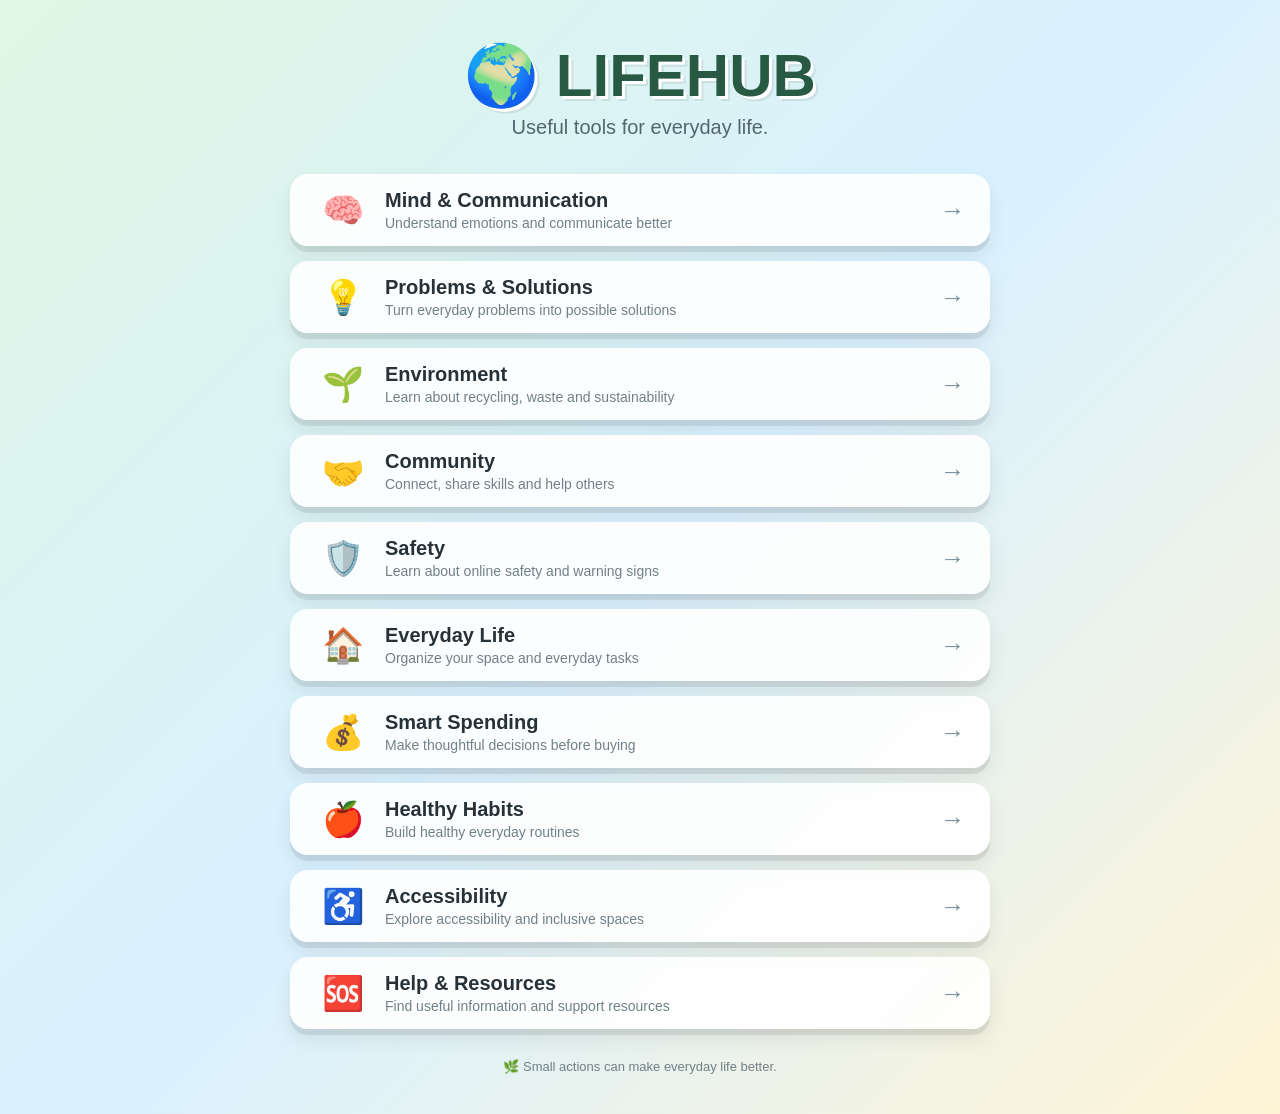
==== commit 6e4e8e13: "Rename index1.html to index.html" ====
--- a/index.html
+++ b/index.html
@@ -1,49 +1,566 @@
-<!doctype html>
-<html lang="zh-CN">
+<!DOCTYPE html>
+<html lang="en">
 <head>
-<meta charset="utf-8">
-<meta name="viewport" content="width=device-width,initial-scale=1">
-<title>EcoTown — Green City Simulator</title>
-
-
-<link rel="stylesheet" href="css/style.css">
+    <meta charset="UTF-8">
+    <meta name="viewport" content="width=device-width, initial-scale=1.0">
+
+    <title>LifeHub 🌍</title>
+
+    <style>
+
+        /* =========================
+           GENERAL
+        ========================= */
+
+        * {
+            box-sizing: border-box;
+        }
+
+        body {
+            margin: 0;
+            min-height: 100vh;
+
+            font-family: "Trebuchet MS", Arial, sans-serif;
+
+            background: linear-gradient(
+                135deg,
+                #dff7e3,
+                #d9f1ff,
+                #fff4d6
+            );
+
+            color: #263238;
+
+            display: flex;
+            justify-content: center;
+            align-items: center;
+
+            padding: 40px 20px;
+        }
+
+
+        /* =========================
+           MAIN CONTAINER
+        ========================= */
+
+        .home {
+            width: 100%;
+            max-width: 700px;
+
+            text-align: center;
+        }
+
+
+        /* =========================
+           TITLE
+        ========================= */
+
+        .logo {
+            font-size: 60px;
+            margin-bottom: 5px;
+
+            font-weight: bold;
+
+            color: #285943;
+
+            text-shadow:
+                3px 3px 0 white,
+                5px 5px 0 rgba(0,0,0,0.08);
+        }
+
+
+        .subtitle {
+            font-size: 20px;
+
+            color: #53666f;
+
+            margin-top: 0;
+            margin-bottom: 35px;
+        }
+
+
+        /* =========================
+           BUTTON CONTAINER
+        ========================= */
+
+        .menu {
+            display: flex;
+            flex-direction: column;
+
+            gap: 15px;
+        }
+
+
+        /* =========================
+           MENU BUTTON
+        ========================= */
+
+        .menu-button {
+            width: 100%;
+
+            min-height: 70px;
+
+            border: none;
+            border-radius: 18px;
+
+            background: rgba(255, 255, 255, 0.9);
+
+            box-shadow:
+                0 6px 0 rgba(0, 0, 0, 0.08),
+                0 10px 20px rgba(0, 0, 0, 0.08);
+
+            cursor: pointer;
+
+            display: flex;
+            align-items: center;
+
+            padding: 15px 25px;
+
+            text-align: left;
+
+            font-family: inherit;
+
+            transition:
+                transform 0.2s ease,
+                box-shadow 0.2s ease,
+                background 0.2s ease;
+        }
+
+
+        /* =========================
+           BUTTON HOVER
+        ========================= */
+
+        .menu-button:hover {
+            transform: translateY(-4px);
+
+            background: white;
+
+            box-shadow:
+                0 10px 0 rgba(0, 0, 0, 0.08),
+                0 15px 25px rgba(0, 0, 0, 0.12);
+        }
+
+
+        .menu-button:active {
+            transform: translateY(2px);
+
+            box-shadow:
+                0 3px 0 rgba(0, 0, 0, 0.08);
+        }
+
+
+        /* =========================
+           ICON
+        ========================= */
+
+        .icon {
+            font-size: 34px;
+
+            width: 55px;
+
+            text-align: center;
+
+            margin-right: 15px;
+        }
+
+
+        /* =========================
+           BUTTON TEXT
+        ========================= */
+
+        .button-text {
+            flex: 1;
+        }
+
+
+        .button-title {
+            display: block;
+
+            font-size: 20px;
+
+            font-weight: bold;
+
+            color: #263238;
+
+            margin-bottom: 3px;
+        }
+
+
+        .button-description {
+            display: block;
+
+            font-size: 14px;
+
+            color: #718087;
+        }
+
+
+        .arrow {
+            font-size: 25px;
+
+            color: #78909c;
+
+            margin-left: 10px;
+        }
+
+
+        /* =========================
+           FOOTER
+        ========================= */
+
+        .footer {
+            margin-top: 30px;
+
+            font-size: 13px;
+
+            color: #718087;
+        }
+
+
+        /* =========================
+           MOBILE
+        ========================= */
+
+        @media (max-width: 600px) {
+
+            body {
+                padding: 25px 15px;
+            }
+
+            .logo {
+                font-size: 45px;
+            }
+
+            .subtitle {
+                font-size: 17px;
+                margin-bottom: 25px;
+            }
+
+            .menu-button {
+                min-height: 65px;
+
+                padding: 12px 18px;
+            }
+
+            .icon {
+                font-size: 28px;
+                width: 45px;
+            }
+
+            .button-title {
+                font-size: 17px;
+            }
+
+            .button-description {
+                font-size: 12px;
+            }
+
+            .arrow {
+                font-size: 20px;
+            }
+        }
+
+    </style>
 </head>
+
+
 <body>
-<div id="game">
-<header>
-<div class="brand">🌱 ECO<i>TOWN</i></div>
-<div class="stats">
-<div class="pill money">🪙 <span id="coins">300</span></div><div class="pill">⭐ LV <span id="level">1</span></div><div class="pill">👥 <span id="pop">4</span></div><div class="pill eco">🌱 <span id="score">20</span></div><div class="pill">😊 <span id="happy">20</span>%</div>
-</div><div class="clock" id="clock">☀️ Day 1 · 08:00</div><button class="save" onclick="save()">SAVE</button>
-</header>
-<main>
-<section class="map" id="map"><div id="npcLayer"></div>
-<div class="sky"></div><div class="sun" id="sun">☀️</div><div class="cloud c1">☁️</div><div class="cloud c2">☁️</div><div class="cloud c3">☁️</div><div class="ground"></div><div class="river"></div>
-<div class="road a"></div><div class="road b"></div><div class="road c"></div><div class="road d"></div><div class="grid"></div><div style="position:absolute;left:12px;top:28%;z-index:99;background:#fff;border:2px solid #517e57;border-radius:8px;padding:5px 8px;font-size:9px;font-weight:900">🧑‍🤝‍🧑 6 NPCs</div>
-</section>
-<aside class="side">
-<div class="panel"><h3>🏙️ MAYOR OFFICE</h3><div class="mini">Level <b id="lv">1</b> · XP <b id="xp">0</b>/<b id="need">100</b></div><div class="bar"><i id="xpbar" style="width:0%"></i></div><div class="hint">升级会解锁更高级建筑和奖励。</div></div>
-<div class="panel"><h3>🌍 CITY STATUS</h3><div class="two"><div class="metric">🌬️ Air <b id="air">20</b></div><div class="metric">🌳 Nature <b id="nature">20</b></div><div class="metric">♻️ Recycling <b id="recycle">20</b></div><div class="metric">⚡ Energy <b id="energy">20</b></div><div class="metric">💧 Water <b id="water">60</b></div><div class="metric">💰 Income <b id="income">0</b>/min</div></div></div>
-<div class="panel"><h3>🚦 CITY LIFE</h3>
-<div class="two">
-<div class="metric">🏠 Housing <b id="needHousing">70</b></div>
-<div class="metric">🛍️ Commerce <b id="needCommerce">20</b></div>
-<div class="metric">🎓 Education <b id="needEducation">20</b></div>
-<div class="metric">🎡 Fun <b id="needFun">20</b></div>
-<div class="metric">🚌 Transport <b id="needTransport">20</b></div>
-<div class="metric">🌳 Nature <b id="needNature">20</b></div>
-</div></div>
-<div class="panel"><h3>🏗️ BUILD</h3><button id="buildBtn" class="mode" onclick="toggleBuild()">🛠️ Enter Build Mode</button><div class="actions" style="margin-top:6px">
-<button class="act" onclick="selectBuild('house')">🏠 House · 35</button><button class="act" onclick="selectBuild('shop')">🏪 Shop · 55</button><button class="act" onclick="selectBuild('road')">🛣️ Road · 5</button><button class="act" onclick="selectBuild('plaza')">🧱 Plaza · 20</button><button class="act" onclick="selectBuild('tree')">🌳 Tree · 10</button><button class="act" onclick="selectBuild('park')">🌲 Park · 35</button><button class="act" onclick="selectBuild('solar')">☀️ Solar · 25</button><button class="act" onclick="selectBuild('recycle')">♻️ Recycle · 30</button><button class="act" onclick="selectBuild('bike')">🚲 Bike Hub · 20</button><button class="act" onclick="selectBuild('bus')">🚌 E-Bus · 25</button><button class="act" onclick="selectBuild('school')">🏫 School · 65</button><button class="act" onclick="selectBuild('lab')">🔬 Lab · 50</button></div><button class="act danger" style="width:100%;margin-top:5px" onclick="removeSelected()">🗑️ Remove selected</button><div class="hint">进入建造模式后，点击地图放置。拖动建筑可以移动。</div></div>
-<div class="panel"><h3>🎯 QUESTS</h3><div id="quests"></div></div>
-<div class="panel"><h3>🎲 EVENTS</h3><div class="actions"><button class="act" onclick="eventRandom()">⚡ Random Event</button><button class="act" onclick="story()">📖 Town Story</button><button class="act" onclick="quiz()">🧠 Eco Quiz</button><button class="act" onclick="recycleGame()">♻️ Sort Waste</button></div></div>
-<div class="panel"><h3>📜 TOWN LOG</h3><div class="log" id="log">🌱 Welcome, Mayor. Build a town where people and nature can thrive.<br></div></div>
-</aside>
-</main></div>
-<div id="toast" class="toast"></div>
-<div id="modal"><div class="dialog"><h2 id="mtitle"></h2><p id="mtext"></p><div id="mchoices"></div><button class="choice close" onclick="closeModal()">Close</button></div></div>
-
-
-<script src="js/game.js"></script>
+
+    <main class="home">
+
+        <!-- TITLE -->
+
+        <div class="logo">
+            🌍 LIFEHUB
+        </div>
+
+        <p class="subtitle">
+            Useful tools for everyday life.
+        </p>
+
+
+        <!-- MENU -->
+
+        <div class="menu">
+
+
+            <!-- MIND -->
+
+            <button class="menu-button"
+                    onclick="goToPage('mind.html')">
+
+                <span class="icon">🧠</span>
+
+                <span class="button-text">
+
+                    <span class="button-title">
+                        Mind & Communication
+                    </span>
+
+                    <span class="button-description">
+                        Understand emotions and communicate better
+                    </span>
+
+                </span>
+
+                <span class="arrow">
+                    →
+                </span>
+
+            </button>
+
+
+            <!-- PROBLEMS -->
+
+            <button class="menu-button"
+                    onclick="goToPage('problem-solution.html')">
+
+                <span class="icon">💡</span>
+
+                <span class="button-text">
+
+                    <span class="button-title">
+                        Problems & Solutions
+                    </span>
+
+                    <span class="button-description">
+                        Turn everyday problems into possible solutions
+                    </span>
+
+                </span>
+
+                <span class="arrow">
+                    →
+                </span>
+
+            </button>
+
+
+            <!-- ENVIRONMENT -->
+
+            <button class="menu-button"
+                    onclick="goToPage('environment.html')">
+
+                <span class="icon">🌱</span>
+
+                <span class="button-text">
+
+                    <span class="button-title">
+                        Environment
+                    </span>
+
+                    <span class="button-description">
+                        Learn about recycling, waste and sustainability
+                    </span>
+
+                </span>
+
+                <span class="arrow">
+                    →
+                </span>
+
+            </button>
+
+
+            <!-- COMMUNITY -->
+
+            <button class="menu-button"
+                    onclick="goToPage('community.html')">
+
+                <span class="icon">🤝</span>
+
+                <span class="button-text">
+
+                    <span class="button-title">
+                        Community
+                    </span>
+
+                    <span class="button-description">
+                        Connect, share skills and help others
+                    </span>
+
+                </span>
+
+                <span class="arrow">
+                    →
+                </span>
+
+            </button>
+
+
+            <!-- SAFETY -->
+
+            <button class="menu-button"
+                    onclick="goToPage('safety.html')">
+
+                <span class="icon">🛡️</span>
+
+                <span class="button-text">
+
+                    <span class="button-title">
+                        Safety
+                    </span>
+
+                    <span class="button-description">
+                        Learn about online safety and warning signs
+                    </span>
+
+                </span>
+
+                <span class="arrow">
+                    →
+                </span>
+
+            </button>
+
+
+            <!-- EVERYDAY LIFE -->
+
+            <button class="menu-button"
+                    onclick="goToPage('everyday.html')">
+
+                <span class="icon">🏠</span>
+
+                <span class="button-text">
+
+                    <span class="button-title">
+                        Everyday Life
+                    </span>
+
+                    <span class="button-description">
+                        Organize your space and everyday tasks
+                    </span>
+
+                </span>
+
+                <span class="arrow">
+                    →
+                </span>
+
+            </button>
+
+
+            <!-- SMART SPENDING -->
+
+            <button class="menu-button"
+                    onclick="goToPage('smartspending.html')">
+
+                <span class="icon">💰</span>
+
+                <span class="button-text">
+
+                    <span class="button-title">
+                        Smart Spending
+                    </span>
+
+                    <span class="button-description">
+                        Make thoughtful decisions before buying
+                    </span>
+
+                </span>
+
+                <span class="arrow">
+                    →
+                </span>
+
+            </button>
+
+
+            <!-- HEALTHY HABITS -->
+
+            <button class="menu-button"
+                    onclick="goToPage('healthyhabits.html')">
+
+                <span class="icon">🍎</span>
+
+                <span class="button-text">
+
+                    <span class="button-title">
+                        Healthy Habits
+                    </span>
+
+                    <span class="button-description">
+                        Build healthy everyday routines
+                    </span>
+
+                </span>
+
+                <span class="arrow">
+                    →
+                </span>
+
+            </button>
+
+
+            <!-- ACCESSIBILITY -->
+
+            <button class="menu-button"
+                    onclick="goToPage('accessibility.html')">
+
+                <span class="icon">♿</span>
+
+                <span class="button-text">
+
+                    <span class="button-title">
+                        Accessibility
+                    </span>
+
+                    <span class="button-description">
+                        Explore accessibility and inclusive spaces
+                    </span>
+
+                </span>
+
+                <span class="arrow">
+                    →
+                </span>
+
+            </button>
+
+
+            <!-- HELP -->
+
+            <button class="menu-button"
+                    onclick="goToPage('helpresources.html')">
+
+                <span class="icon">🆘</span>
+
+                <span class="button-text">
+
+                    <span class="button-title">
+                        Help & Resources
+                    </span>
+
+                    <span class="button-description">
+                        Find useful information and support resources
+                    </span>
+
+                </span>
+
+                <span class="arrow">
+                    →
+                </span>
+
+            </button>
+
+        </div>
+
+
+        <div class="footer">
+            🌿 Small actions can make everyday life better.
+        </div>
+
+    </main>
+
+
+    <script>
+
+        function goToPage(page) {
+            window.location.href = page;
+        }
+
+    </script>
+
 </body>
-</html>+</html>
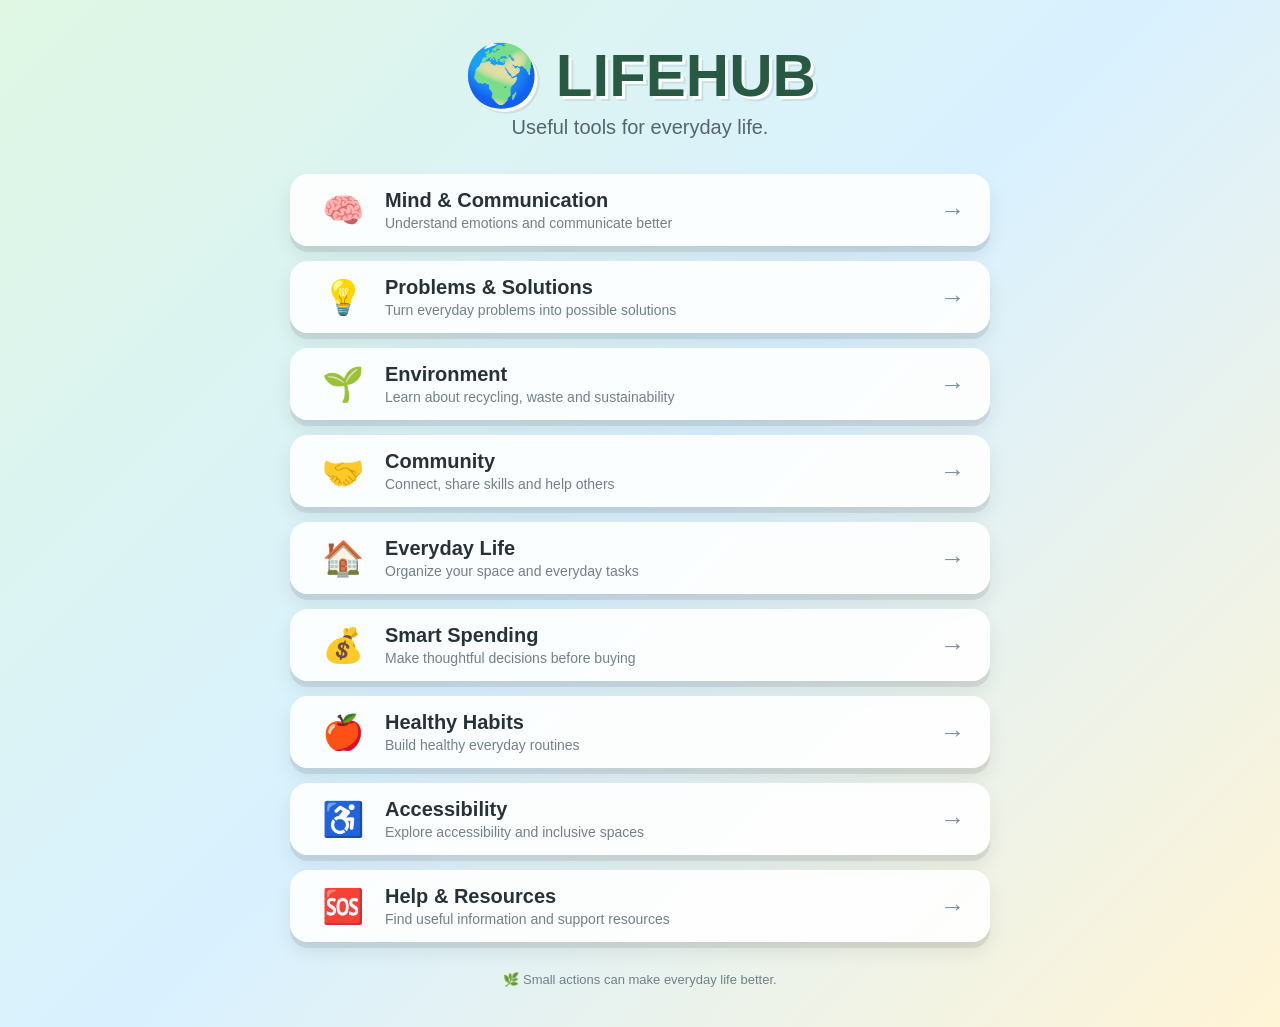
==== commit 38913e4c: "Update index.html" ====
--- a/index.html
+++ b/index.html
@@ -389,31 +389,7 @@
             </button>
 
 
-            <!-- SAFETY -->
-
-            <button class="menu-button"
-                    onclick="goToPage('safety.html')">
-
-                <span class="icon">🛡️</span>
-
-                <span class="button-text">
-
-                    <span class="button-title">
-                        Safety
-                    </span>
-
-                    <span class="button-description">
-                        Learn about online safety and warning signs
-                    </span>
-
-                </span>
-
-                <span class="arrow">
-                    →
-                </span>
-
-            </button>
-
+           
 
             <!-- EVERYDAY LIFE -->
 
